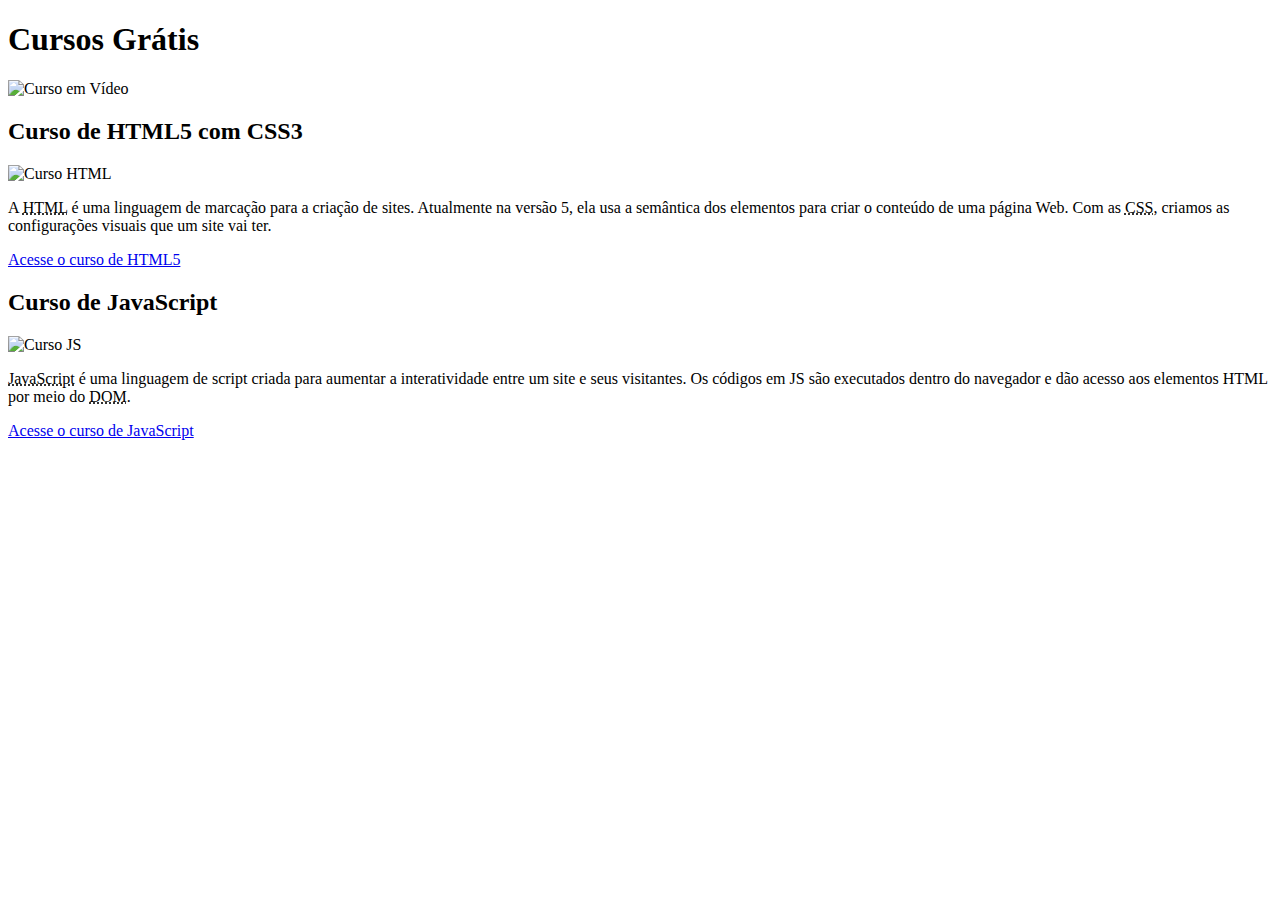
==== index.html @ f7307cbc "Create index.html" ====
<!DOCTYPE html>
<html lang="pt-br">
<head>
    <meta charset="UTF-8">
    <meta name="viewport" content="width=device-width, initial-scale=1.0">
    <title>Curso em Vídeo</title>
    <link rel="stylesheet" href="estilos/style.css">
</head>
<body>
    <main>
        <header>
            <h1>Cursos Grátis</h1>
            <img src="imagens/curso-em-video-cor.png" alt="Curso em Vídeo">
        </header>
        <article>
            <h2>Curso de HTML5 com CSS3</h2>
            <img class="lado" src="imagens/curso-html-css.png" alt="Curso HTML">
            <p>A <abbr title="HyperText Markup Language">HTML</abbr> é uma linguagem de marcação para a criação de sites. Atualmente na versão 5, ela usa a semântica dos elementos para criar o conteúdo de uma página Web. Com as <abbr title="Cascading Style Sheets">CSS</abbr>, criamos as configurações visuais que um site vai ter.</p>
            <p><a href="curso-html.html">Acesse o curso de HTML5</a></p>
        </article>
        <article>
            <h2>Curso de JavaScript</h2>
            <img class="lado" src="imagens/curso-javascript.png" alt="Curso JS">
            <p><abbr title="JavaScript">JavaScript</abbr> é uma linguagem de script criada para aumentar a interatividade entre um site e seus visitantes. Os códigos em JS são executados dentro do navegador e dão acesso aos elementos HTML por meio do <abbr title="Document Object Model">DOM</abbr>.</p>
            <p><a href="curso-js.html">Acesse o curso de JavaScript</a></p>
        </article>
    </main>
</body>
</html>
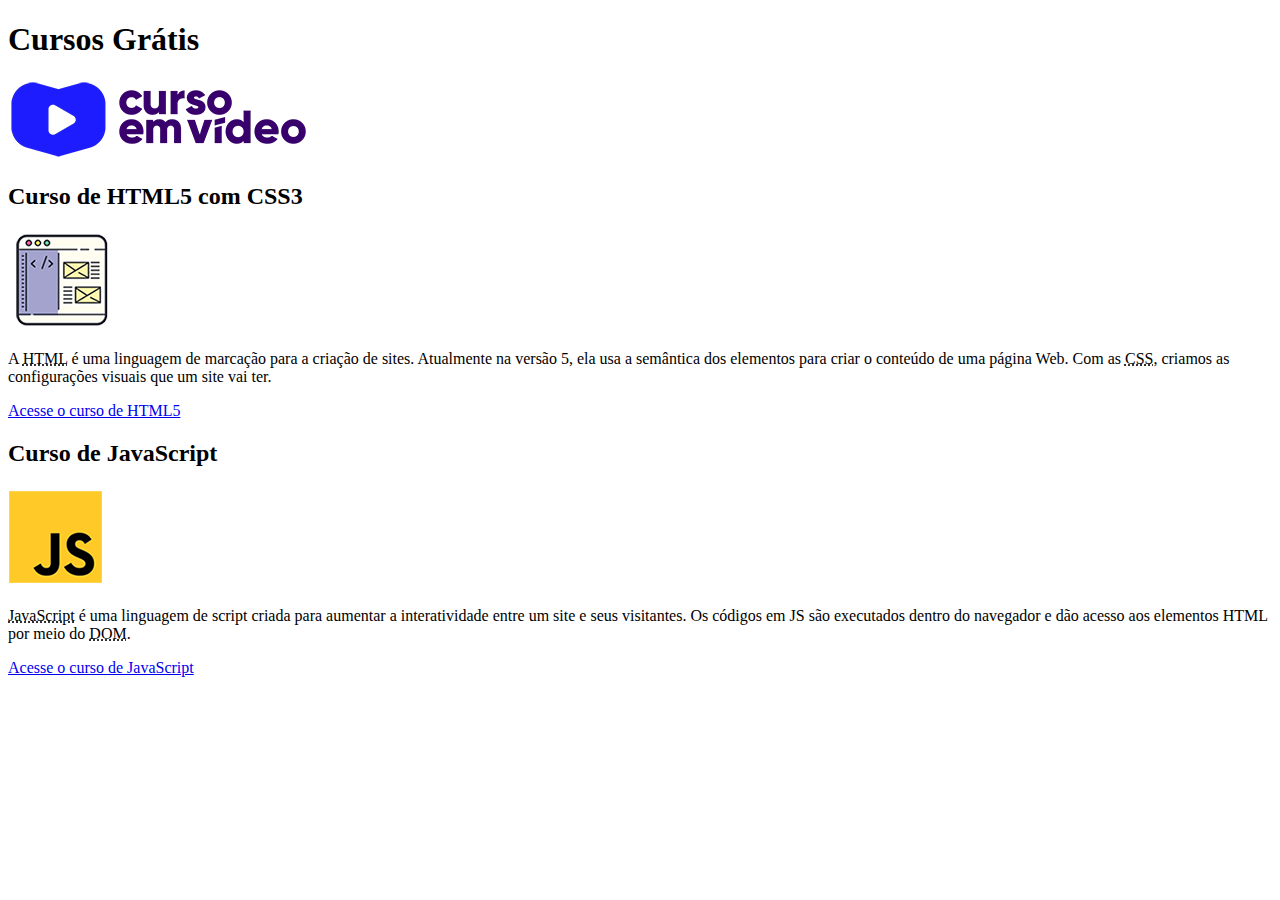
==== commit 8f803d21: "Update index.html" ====
--- a/index.html
+++ b/index.html
@@ -4,7 +4,7 @@
     <meta charset="UTF-8">
     <meta name="viewport" content="width=device-width, initial-scale=1.0">
     <title>Curso em Vídeo</title>
-    <link rel="stylesheet" href="estilos/style.css">
+    <link rel="stylesheet" href="Estilos/style.css">
 </head>
 <body>
     <main>
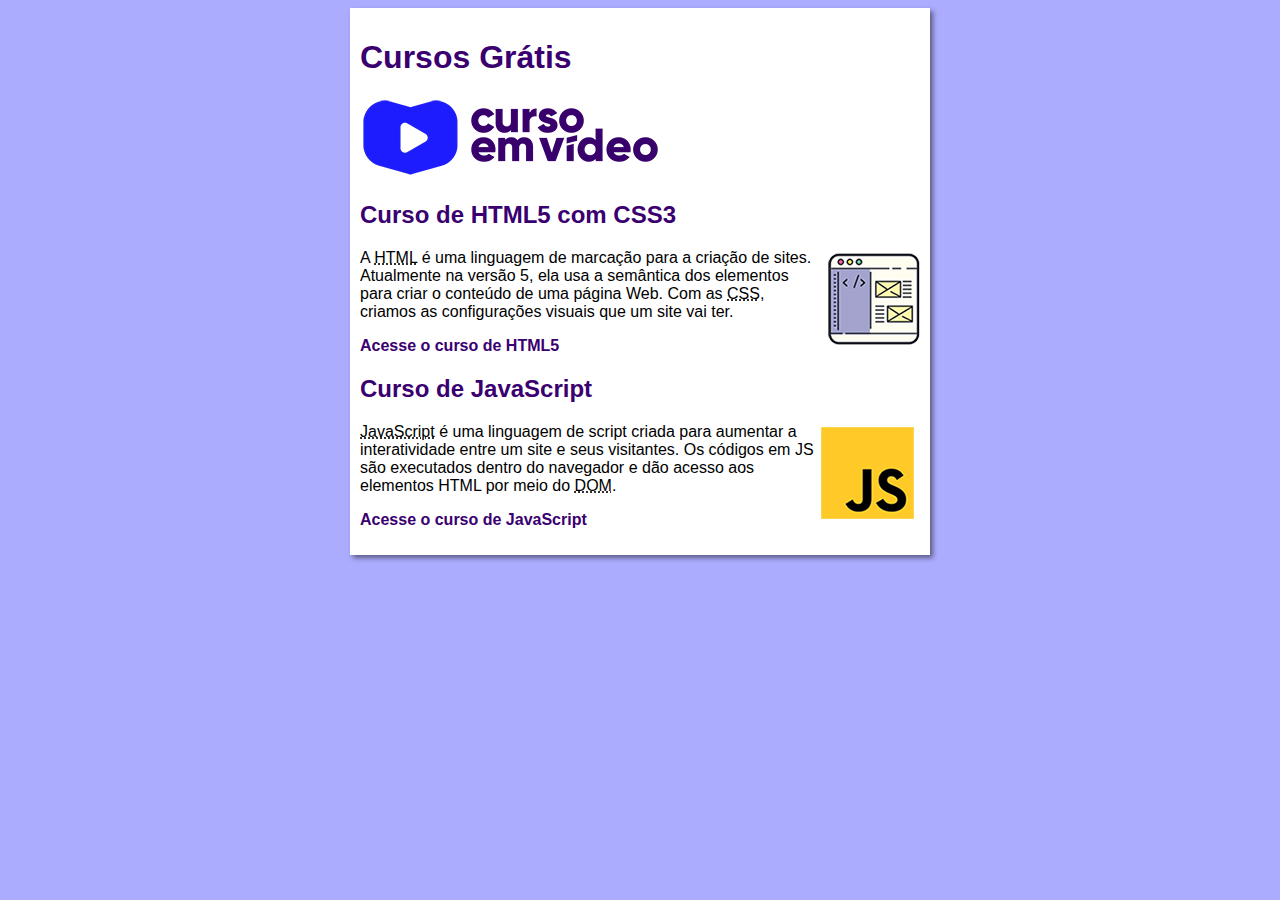
==== commit 1efb582f: "Commit" ====
--- a/index.html
+++ b/index.html
@@ -4,7 +4,7 @@
     <meta charset="UTF-8">
     <meta name="viewport" content="width=device-width, initial-scale=1.0">
     <title>Curso em Vídeo</title>
-    <link rel="stylesheet" href="Estilos/style.css">
+    <link rel="stylesheet" href="Estilo/style.css">
 </head>
 <body>
     <main>
--- a/Estilo/style.css
+++ b/Estilo/style.css
@@ -0,0 +1,42 @@
+*{
+    font-family: Arial, Helvetica, sans-serif;
+    font-size: 16px;
+}
+
+body {
+    background-color: #acacff;
+
+}
+
+main {
+    background-color: white;
+    width: 560px;
+    margin: auto;
+    padding: 10px;
+    box-shadow: 3px 3px 5px rgba(0, 0, 0, 0.473);
+}
+
+h1 {
+    font-size: 2em;
+    color: rgb(58, 0, 112);
+}
+
+h2 {
+    font-size: 1.5em;
+    color: rgb(58, 0, 112);
+}
+
+img.lado {
+    float: right;
+}
+
+a {
+    text-decoration: none;
+    font-weight: bold;
+    color: rgb(58, 0, 112);
+}
+
+a:hover {
+    text-decoration: underline;
+    color: rgb(26, 26, 255);
+}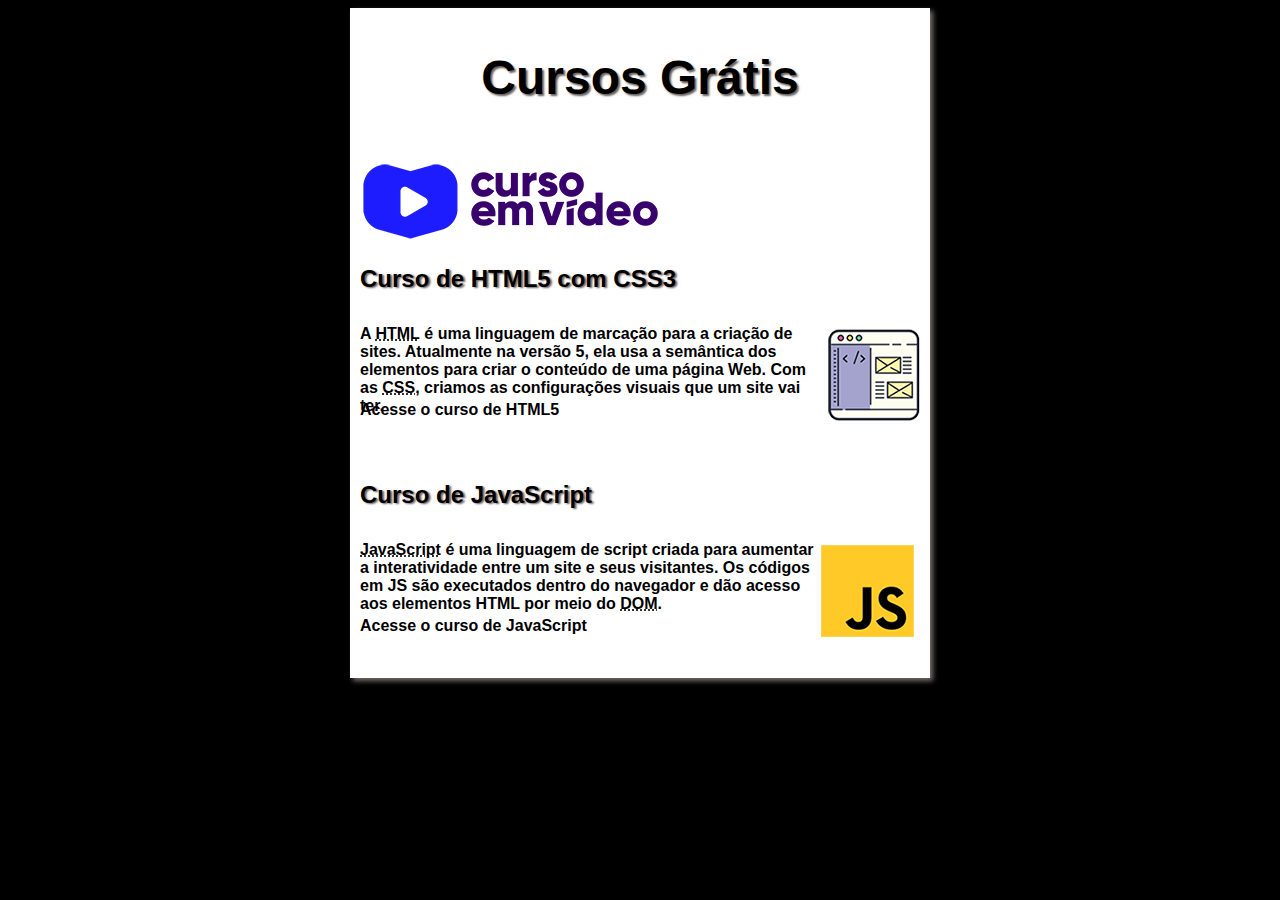
==== commit c7fe3b2e: "Commit" ====
--- a/index.html
+++ b/index.html
@@ -5,6 +5,7 @@
     <meta name="viewport" content="width=device-width, initial-scale=1.0">
     <title>Curso em Vídeo</title>
     <link rel="stylesheet" href="Estilo/style.css">
+    <link rel="icon" href="imagens/Globe-terrestre-2-icon.png">
 </head>
 <body>
     <main>
--- a/Estilo/style.css
+++ b/Estilo/style.css
@@ -4,39 +4,54 @@
 }
 
 body {
-    background-color: #acacff;
+    background-color: #000000;
 
 }
 
 main {
     background-color: white;
     width: 560px;
+    height: 650px;
     margin: auto;
     padding: 10px;
-    box-shadow: 3px 3px 5px rgba(0, 0, 0, 0.473);
+    box-shadow: 3px 3px 5px rgba(253, 232, 232, 0.473);
 }
 
 h1 {
-    font-size: 2em;
-    color: rgb(58, 0, 112);
+    text-align: center;
+    font-size: 3em;
+    height: 80px;
+    color: rgb(0, 0, 0);
+    text-shadow:#685e5e 2px 2px 2px;
 }
 
 h2 {
     font-size: 1.5em;
-    color: rgb(58, 0, 112);
+    height: 40px;
+    color: rgb(0, 0, 0);
+    text-shadow:#685e5e 2px 1px 2px;
 }
 
 img.lado {
     float: right;
 }
 
-a {
+a{
+    font-family: Arial, Helvetica, 'Courier New', Courier, monospace;
+    height: 40px;
     text-decoration: none;
     font-weight: bold;
-    color: rgb(58, 0, 112);
+    color: rgb(0, 0, 0);
+}
+p{
+    font-family: Arial, Helvetica, 'Courier New', Courier, monospace;
+    height: 60px;
+    text-decoration: none;
+    font-weight: bold;
+    color: rgb(0, 0, 0);
 }
 
 a:hover {
     text-decoration: underline;
-    color: rgb(26, 26, 255);
+    color: rgb(2, 2, 2);
 }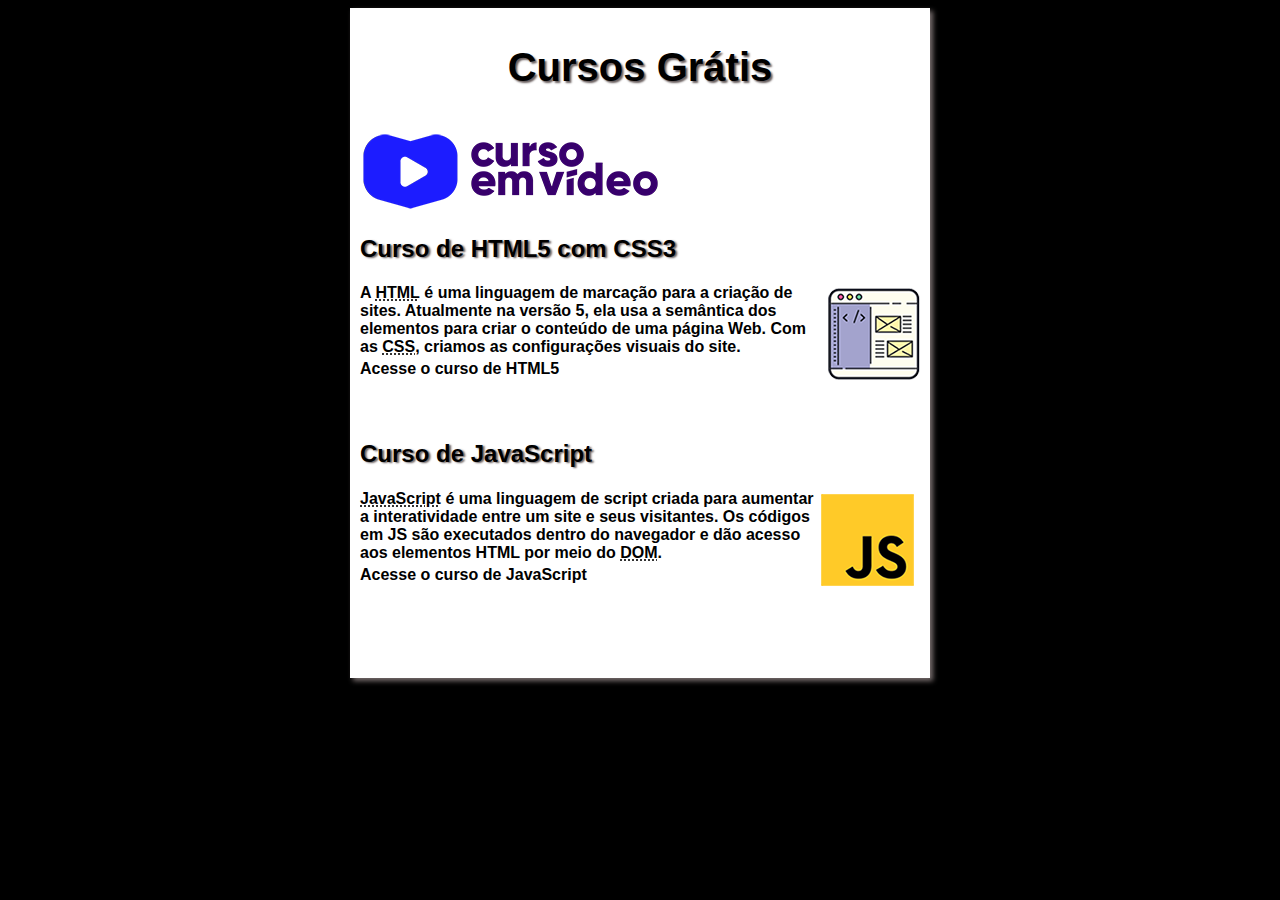
==== commit 878a76d7: "." ====
--- a/index.html
+++ b/index.html
@@ -16,8 +16,8 @@
         <article>
             <h2>Curso de HTML5 com CSS3</h2>
             <img class="lado" src="imagens/curso-html-css.png" alt="Curso HTML">
-            <p>A <abbr title="HyperText Markup Language">HTML</abbr> é uma linguagem de marcação para a criação de sites. Atualmente na versão 5, ela usa a semântica dos elementos para criar o conteúdo de uma página Web. Com as <abbr title="Cascading Style Sheets">CSS</abbr>, criamos as configurações visuais que um site vai ter.</p>
-            <p><a href="curso-html.html">Acesse o curso de HTML5</a></p>
+            <p>A <abbr title="HyperText Markup Language">HTML</abbr> é uma linguagem de marcação para a criação de sites. Atualmente na versão 5, ela usa a semântica dos elementos para criar o conteúdo de uma página Web. Com as <abbr title="Cascading Style Sheets">CSS</abbr>, criamos as configurações visuais do site.</p>
+           <p> <a href="curso-html.html">Acesse o curso de HTML5</a></p>
         </article>
         <article>
             <h2>Curso de JavaScript</h2>
--- a/Estilo/style.css
+++ b/Estilo/style.css
@@ -19,15 +19,15 @@
 
 h1 {
     text-align: center;
-    font-size: 3em;
-    height: 80px;
+    font-size: 2.5em;
+    height: 60px;
     color: rgb(0, 0, 0);
     text-shadow:#685e5e 2px 2px 2px;
 }
 
 h2 {
     font-size: 1.5em;
-    height: 40px;
+    height: 30px;
     color: rgb(0, 0, 0);
     text-shadow:#685e5e 2px 1px 2px;
 }
@@ -38,7 +38,7 @@
 
 a{
     font-family: Arial, Helvetica, 'Courier New', Courier, monospace;
-    height: 40px;
+    height: 50px;
     text-decoration: none;
     font-weight: bold;
     color: rgb(0, 0, 0);
